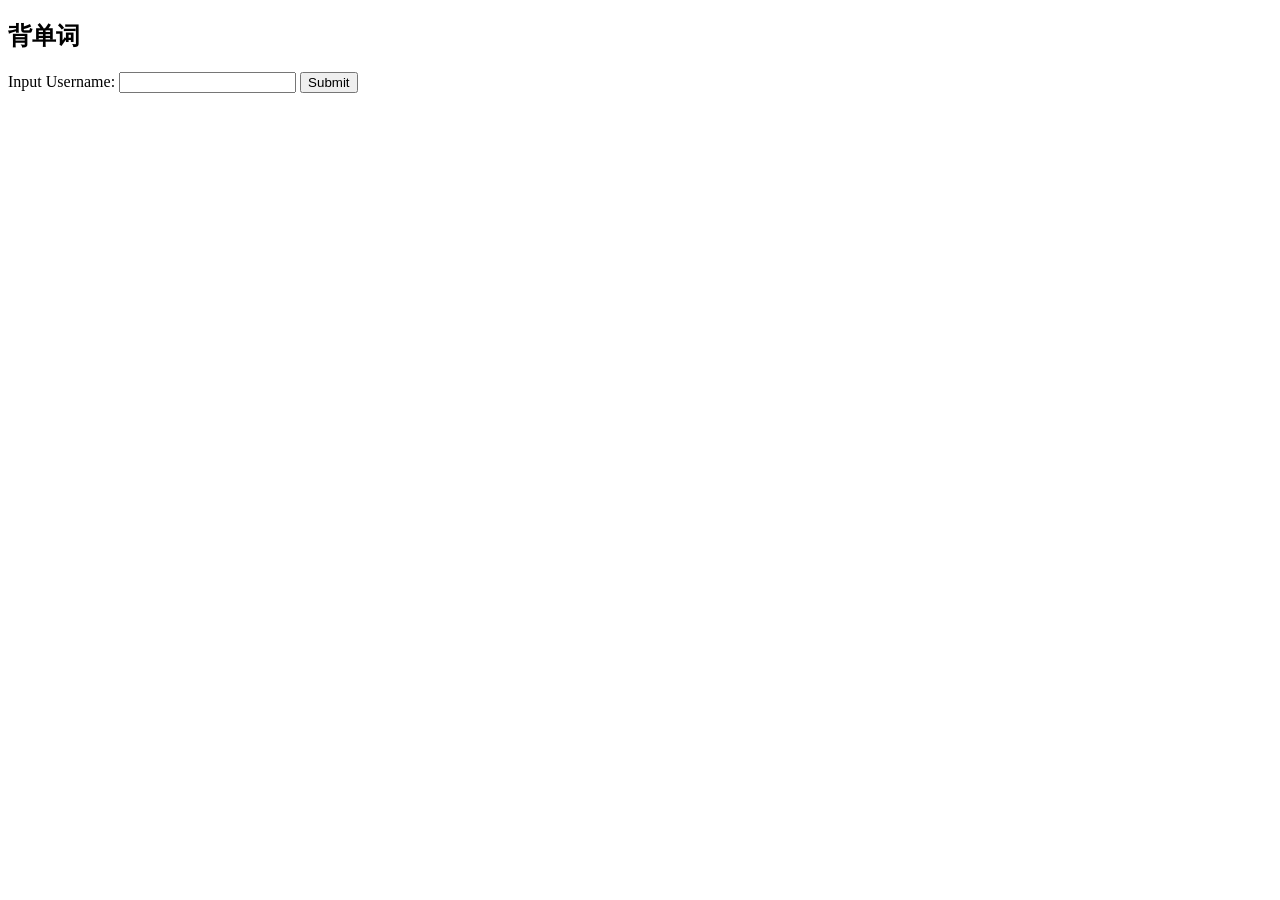
==== web/index.html @ f307acdd "mydict web version 1.1" ====
<!DOCTYPE html>
<html>
<head>
<style type="text/css">
<!--
.style1 {color: white}
-->
</style>
<script type="text/javascript" src="http://ajax.microsoft.com/ajax/jquery/jquery-1.4.1.min.js"></script><script>
$(document).ready(function(){
    $("#submit").click(function(){
        $.get("servlet/login.php?user="+$("#user").val(),function(data,status){
            if($.trim(data)=="success" && status=='success'){
                self.location="recite.html?user="+$("#user").val()
            }else{
                alert("Login Failed! ")
            }
        });
    });
});
</script>
</head>

<body>
<h2>背单词</h2>

<p>
Input Username: <input type="text" id="user">
<input type="submit" id="submit">
</p>

</body>
</html>
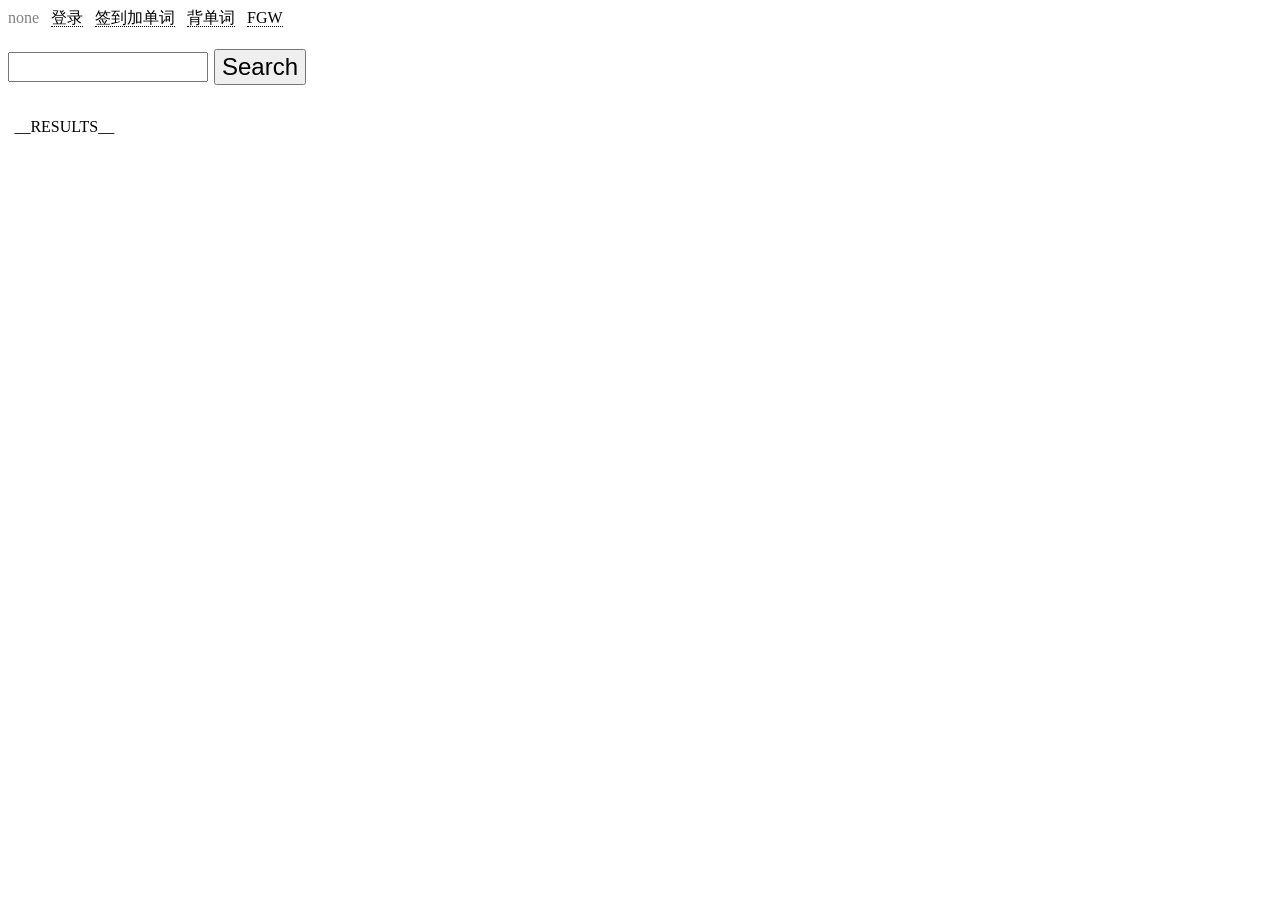
==== commit 8ceff64e: "asd" ====
--- a/web/index.html
+++ b/web/index.html
@@ -1,34 +1,63 @@
 <!DOCTYPE html>
 <html>
 <head>
+<meta http-equiv="Content-Type" content="text/html; charset=utf-8" />
+<meta http-equiv="X-UA-Compatible" content="IE=edge" />
+<meta name="viewport" content="width=device-width,initial-scale=1.0,maximum-scale=1.0,user-scalable=0" />
+<meta name="apple-mobile-web-app-capable" content="yes" />
+<meta name="apple-mobile-web-app-status-bar-style" content="black" />
+<meta name="format-detection" content="telephone=no" />
+<title>Search</title>
 <style type="text/css">
 <!--
-.style1 {color: white}
 -->
 </style>
-<script type="text/javascript" src="http://ajax.microsoft.com/ajax/jquery/jquery-1.4.1.min.js"></script><script>
+<link rel="stylesheet" href="css/main.css" type="text/css" />
+<link rel="stylesheet" href="css/link-dotted.css" type="text/css" />
+<script type="text/javascript" src="jquery/jquery-1.4.1.min.js"></script>
+<script type="text/javascript" src="jquery/jquery-cookie/jquery.cookie.js"></script>
+<script type="text/javascript" src="javascript/WMfunctions.jsp"></script>
+<script>
+$.extend({aas:function(word,page){
+    $("#results").text("");
+    $.get("servlet/search.php?word="+word+"&page="+page,function(data,status){
+        var obj = jQuery.parseJSON(data);
+        if(obj.length==0) alert('Nothing found! ')
+        for($i=0;$i<obj.length;$i++){
+            $('<div id="wordEntry'+$i+'" class="wordEntry"></div>').appendTo('#results');
+            $('<div id="word'+$i+'"><a href="word.html?word='+obj[$i].word+'">'+obj[$i].word+'</a></div>').appendTo('#wordEntry'+$i);
+            $('<div id="desc'+$i+'">'+obj[$i].desc+'</div>').appendTo('#wordEntry'+$i);
+        }
+    });
+}});
 $(document).ready(function(){
+    $user=$.cookie('dict-user');
+    if(typeof($user)!="undefined"){
+        $("#user").text($user);
+        $("#user").attr("style","color:black; ");
+    }
+    $("#results").text("");
     $("#submit").click(function(){
-        $.get("servlet/login.php?user="+$("#user").val(),function(data,status){
-            if($.trim(data)=="success" && status=='success'){
-                self.location="recite.html?user="+$("#user").val()
-            }else{
-                alert("Login Failed! ")
-            }
-        });
+        $.aas($('#text').val(),0);
     });
 });
 </script>
 </head>
-
 <body>
-<h2>背单词</h2>
-
-<p>
-Input Username: <input type="text" id="user">
-<input type="submit" id="submit">
-</p>
-
+<div class="" style="font-size:1em; ">
+<span id='user' style="color:gray; ">none</span>
+&nbsp;&nbsp;<a href="login.html">登录</a>
+&nbsp;&nbsp;<a href="recite.html">签到加单词</a>
+&nbsp;&nbsp;<a href="recite.html">背单词</a>
+&nbsp;&nbsp;<a href="">FGW</a>
+</div>
+<h2>
+<input type="text" id="text" style="height:1em; width:8em; font-size:1em" checked>
+<input type="button" id="submit" style="height:1.5em; font-size:1em" value="Search">
+</h2>
+<div class="style1 style_text" id="results">
+__RESULTS__
+</div>
 </body>
 </html>
 
--- a/web/css/main.css
+++ b/web/css/main.css
@@ -0,0 +1,5 @@
+.style1 {margin: 0px; padding: 0.4em; border: 0em solid rgb(204, 204, 204); max-width: 100%; font-size: 1em; font-family: 黑体; line-height: 2em; background-color: rgb(248, 247, 245); word-wrap: break-word !important; box-sizing: border-box !important;}
+.style_title {font-size: 1.5em; background-color: white;}
+.style_text {font-size: 1em; background-color: white;}
+.style_button {font-size: 1em; background-color: rgb(248, 247, 245);}
+
--- a/web/css/link-dotted.css
+++ b/web/css/link-dotted.css
@@ -0,0 +1,5 @@
+a:link {color: black; text-decoration:none; border-bottom: 1px dotted #000; }
+a:visited {color: black; text-decoration:none; border-bottom: 1px dotted #000; }
+a:hover {color: black; text-decoration:none; border-bottom: 1px dotted #000; }
+a:active {color: black; text-decoration:none; border-bottom: 1px dotted #000; }
+.linkstyle {color: black; text-decoration:none; border-bottom: 1px dotted #000; }
